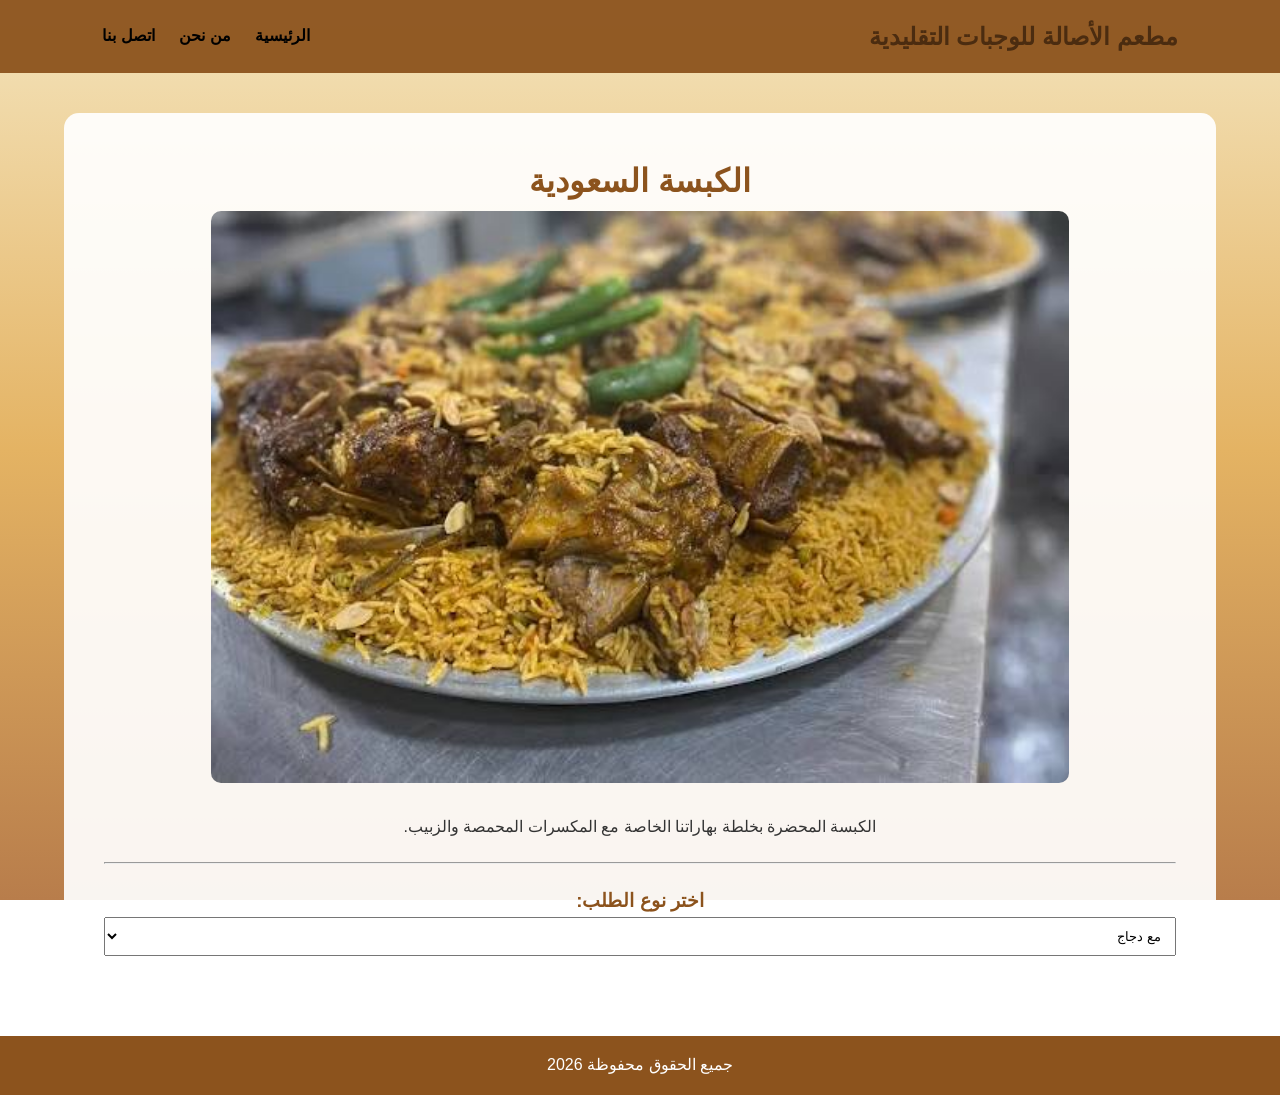
==== kabsa.html @ daca4417 "Add files via upload" ====
<!DOCTYPE html>
<html lang="ar" dir="rtl">
<head>
    <meta charset="UTF-8">
    <title>الكبسة</title>
    <link rel="stylesheet" href="style.css">
</head>
<body>


 
    <header>
        <h2>مطعم الأصالة للوجبات التقليدية</h2>
        <nav>
            <a href="index.html">الرئيسية</a>
            <a href="about.html">من نحن</a>
            <a href="contact.html">اتصل بنا</a>
        </nav>
    </header>

    <div class="white-box">
        <h1>الكبسة السعودية</h1>
        <img src="كبسة.jpg" class="product-img" alt="كبسة">
        <p>الكبسة المحضرة بخلطة بهاراتنا الخاصة مع المكسرات المحمصة والزبيب.</p>
        
        <hr style="margin: 20px 0;">

        <h3>اختر نوع الطلب:</h3>
        <select id="service" onchange="checkMeatType()" style="padding: 10px; width: 100%;">
            <option value="chicken">مع دجاج</option>
            <option value="meat">مع لحمة</option>
        </select>

        <div id="meat-options" style="display: none; margin-top: 15px;">
            <label>حدد نوع اللحمة:</label>
            <select style="padding: 10px; width: 100%;">
                <option>بلدي</option>
                <option>روماني</option>
            </select>
        </div>
    </div>

    <script src="script.js"></script>
    <footer><p>جميع الحقوق محفوظة 2026</p></footer>
</body>
</html>
---- style.css ----
* {
    margin: 0;
    padding: 0;
    box-sizing: border-box;
    font-family: 'Segoe UI', Tahoma, Geneva, Verdana, sans-serif;
}


body {
    background: linear-gradient(to bottom, #f4e4bc, #e4b363, #b87d4b);
    background-attachment: fixed; 
    color: #333;
    line-height: 1.8;
}


header {
    background-color: rgba(140, 83, 29, 0.95); 
    display: flex;
    justify-content: space-between;
    align-items: center;
    padding: 15px 8%;
    position: sticky; 
    top: 0;
    z-index: 0;
}

nav a {
    color: rgb(0, 0, 0);
    text-decoration: none;
    margin-right: 20px;
    font-weight: bold;

}




.white-box {
    background-color: rgba(255, 255, 255, 0.92); 
    padding: 40px ;
        border-radius: 15px;  
    width: 90%;
    margin: 40px auto;
    text-align: center;
}

h1, h3{
    color: #8c531d;
   
}
h2 {
    color: #4b2c10;
   
}

.menu-grid {
    display: flex;
    justify-content: center;
    gap: 25px;
    flex-wrap: wrap;
    margin-top: 20px;
}


.menu-item {
    background-color: rgb(255, 255, 255);
    padding: 20px;
    border-radius: 15px;
    text-align: center;
    width: 220px;
   
}




.menu-item img {
    width: 120px;
    height: 120px;
   
    border-radius: 25%;
    border: 4px solid #f4e4bc;
    margin-bottom: 15px;
}

.menu-item a {
    display: flex;
    justify-content: center;   
    margin-top: 10px;
    padding: 8px 15px;
    background-color: #8c531d;
    color: white;
     text-decoration: none;
    border-radius: 5px;
    font-size: 14px;
    transition: 0.3s;
}

.menu-item a:hover {
    background-color: #b87d4b;
    
}


.product-img {
    width: 80%;
    border-radius: 10px;
    margin-bottom: 20px;
  
}


footer {
    background-color: #8c531d;
    color: white;
    text-align: center;
    padding: 15px;
    margin-top: auto;
    
}
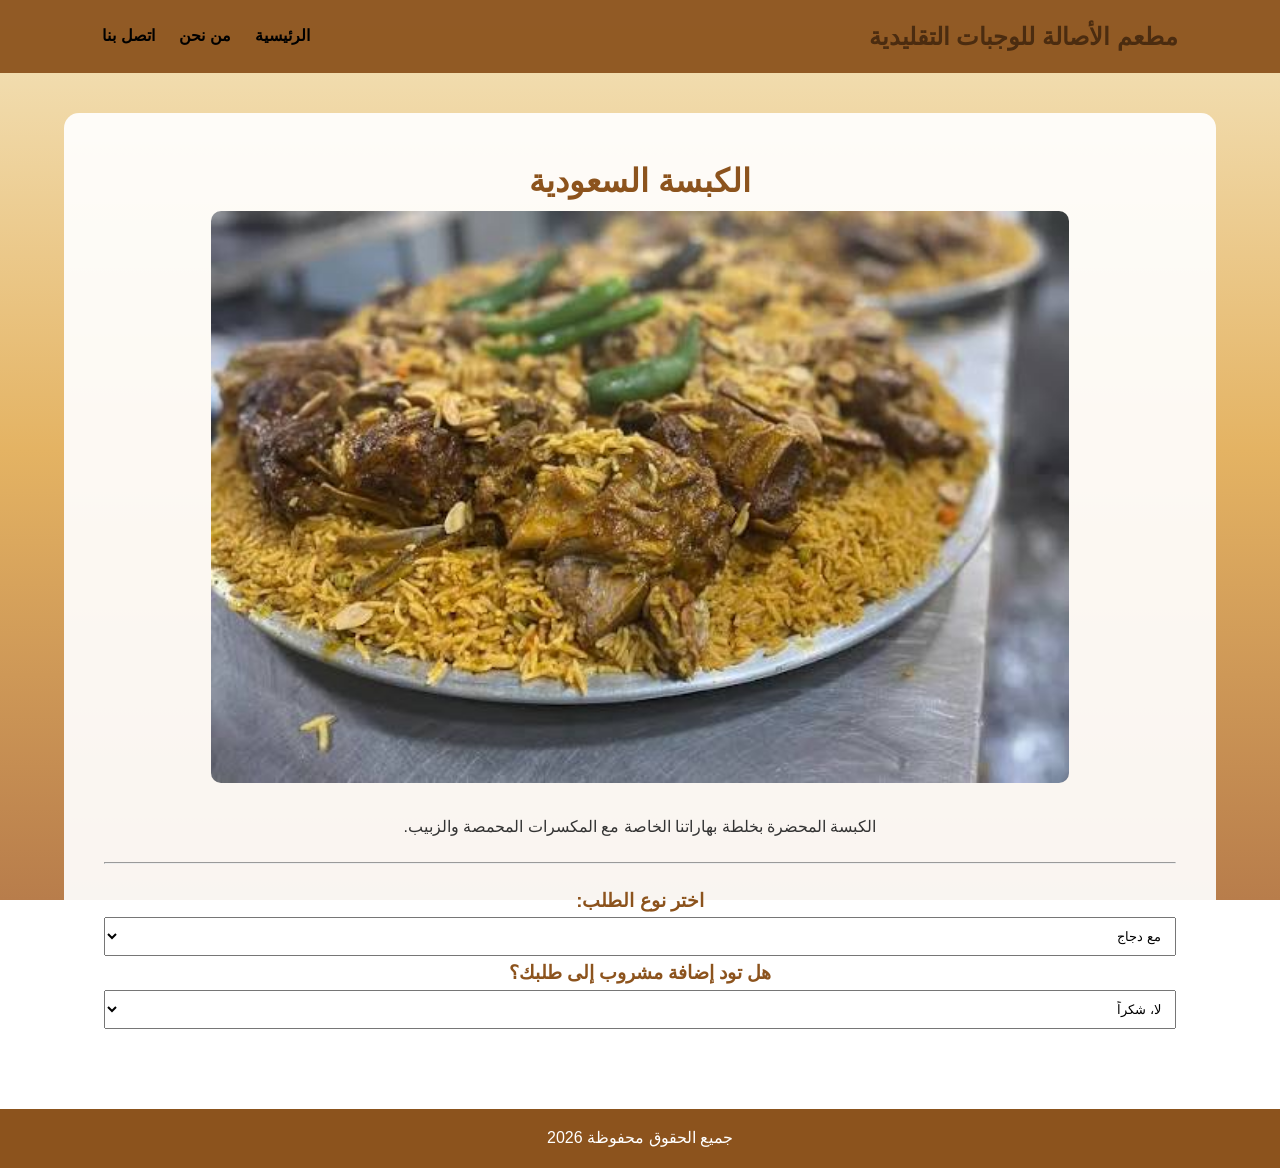
==== commit a4f10ffb: "Enhance order form with drink selection Added drink selection options with checkboxes for user prefe" ====
--- a/kabsa.html
+++ b/kabsa.html
@@ -25,7 +25,7 @@
         
         <hr style="margin: 20px 0;">
 
-        <h3>اختر نوع الطلب:</h3>
+     <h3>اختر نوع الطلب:</h3>
         <select id="service" onchange="checkMeatType()" style="padding: 10px; width: 100%;">
             <option value="chicken">مع دجاج</option>
             <option value="meat">مع لحمة</option>
@@ -38,9 +38,31 @@
                 <option>روماني</option>
             </select>
         </div>
+        <h3>هل تود إضافة مشروب إلى طلبك؟</h3>
+    <select id="drink-choice" onchange="checkDrinkType()"style="padding: 10px; width: 100%;">
+        <option value="no">لا، شكراً</option>
+        <option value="yes">نعم، أريد مشروب</option>
+    </select>
+    <div id="drink-list" style="display: none; margin-top: 15px;">
+        <label>اختر المشروبات التي تفضلها:</label>
+        <br>
+        <label><input type="checkbox" name="drink" value="cola"> كولا</label>
+        <br>
+        <label><input type="checkbox" name="drink" value="juice">  عصير طبيعي</label>
+        <br>
+        <label><input type="checkbox" name="drink" value="tea"> شاي</label>
+        <br>
+        <label><input type="checkbox" name="drink" value="tea">قهوة</label>
+        <br>
+        <label><input type="checkbox" name="drink" value="tea"> زهورات</label>
+        <br>
+        <label><input type="checkbox" name="drink" value="tea"> ماء </label>
+
+        
+    </div>
     </div>
 
     <script src="script.js"></script>
     <footer><p>جميع الحقوق محفوظة 2026</p></footer>
 </body>
-</html>+</html>
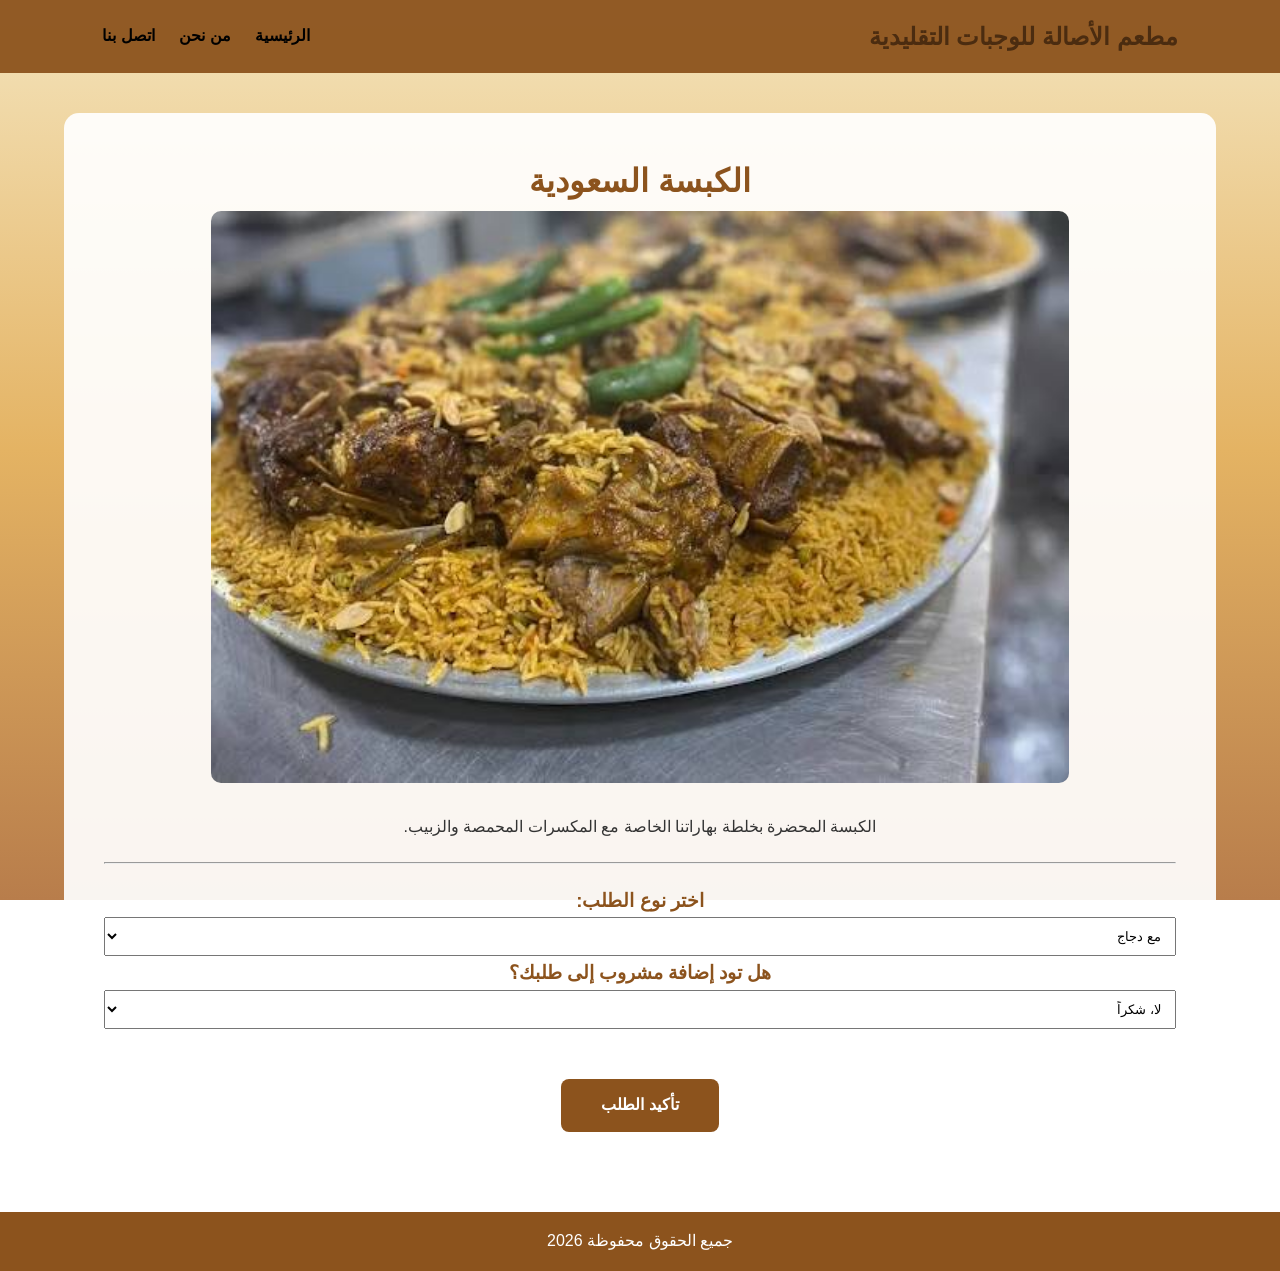
==== commit 794cd5a5: "Add order confirmation link to kabsa.html" ====
--- a/kabsa.html
+++ b/kabsa.html
@@ -60,6 +60,7 @@
 
         
     </div>
+        <a href="thankyou.html" class="order-btn">تأكيد الطلب</a>
     </div>
 
     <script src="script.js"></script>
--- a/style.css
+++ b/style.css
@@ -119,4 +119,19 @@
     padding: 15px;
     margin-top: auto;
     
-}+}
+
+.order-btn {
+    padding: 12px 40px;
+    display: inline-block;
+    background-color: #8c531d;
+    color: white;
+    border: none;
+    border-radius: 8px;
+    font-size: 16px;
+    font-weight: bold;
+    cursor: pointer;
+    margin-top: 50px;
+    transition: 0.3s;
+    text-decoration: none;
+}
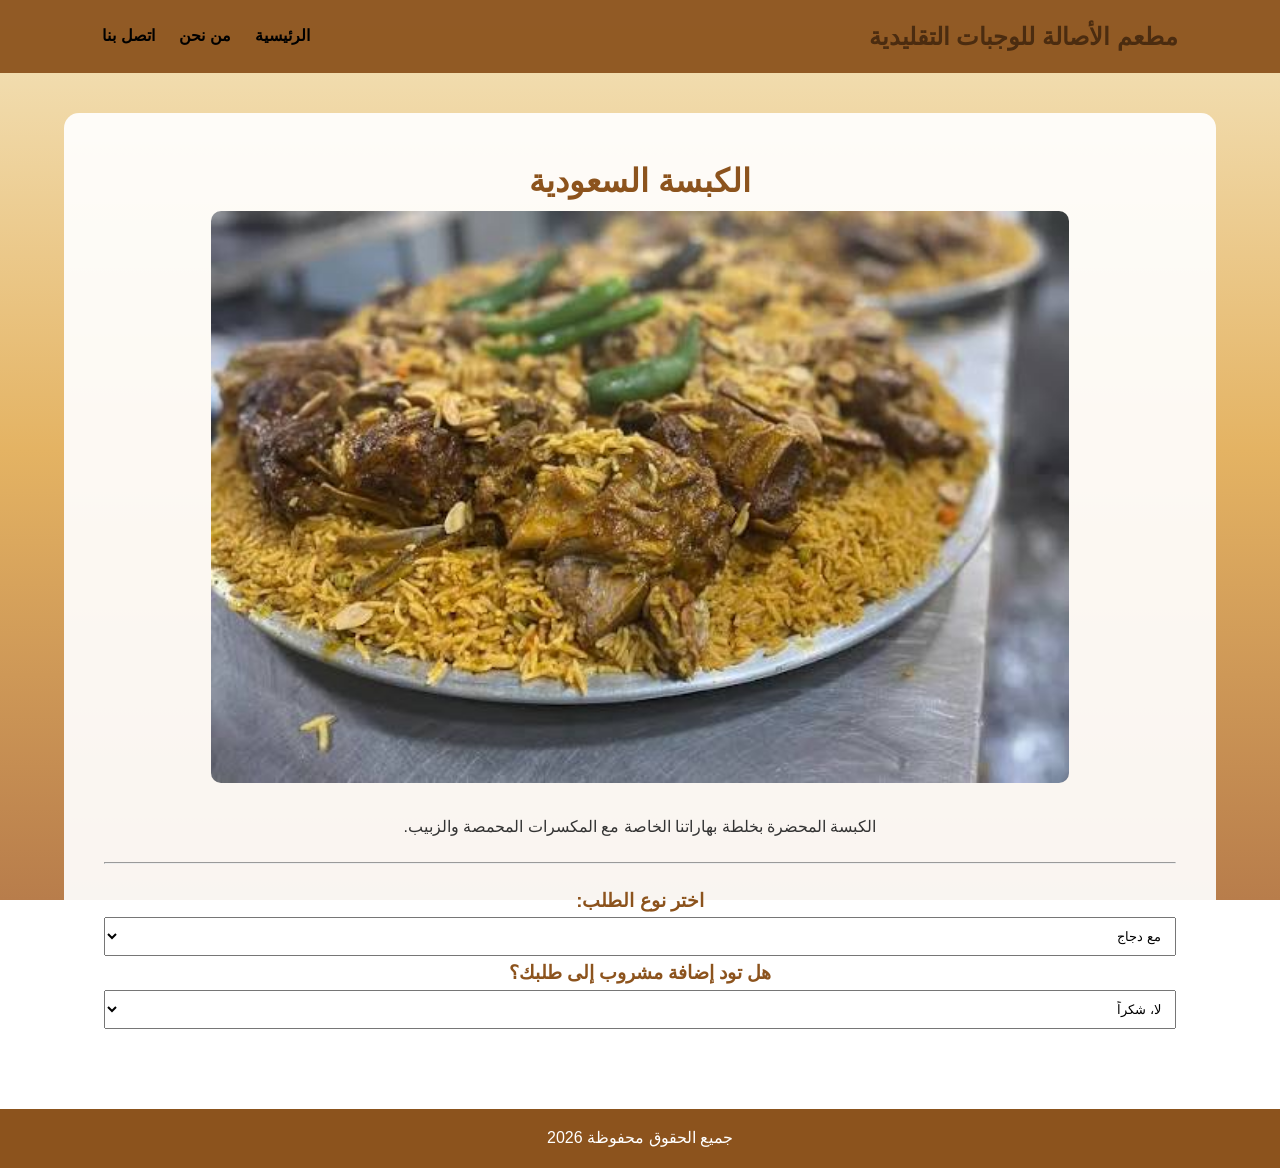
==== commit 07a62f7c: "Update kabsa.html" ====
--- a/kabsa.html
+++ b/kabsa.html
@@ -25,7 +25,7 @@
         
         <hr style="margin: 20px 0;">
 
-     <h3>اختر نوع الطلب:</h3>
+      <h3>اختر نوع الطلب:</h3>
         <select id="service" onchange="checkMeatType()" style="padding: 10px; width: 100%;">
             <option value="chicken">مع دجاج</option>
             <option value="meat">مع لحمة</option>
@@ -60,7 +60,6 @@
 
         
     </div>
-        <a href="thankyou.html" class="order-btn">تأكيد الطلب</a>
     </div>
 
     <script src="script.js"></script>
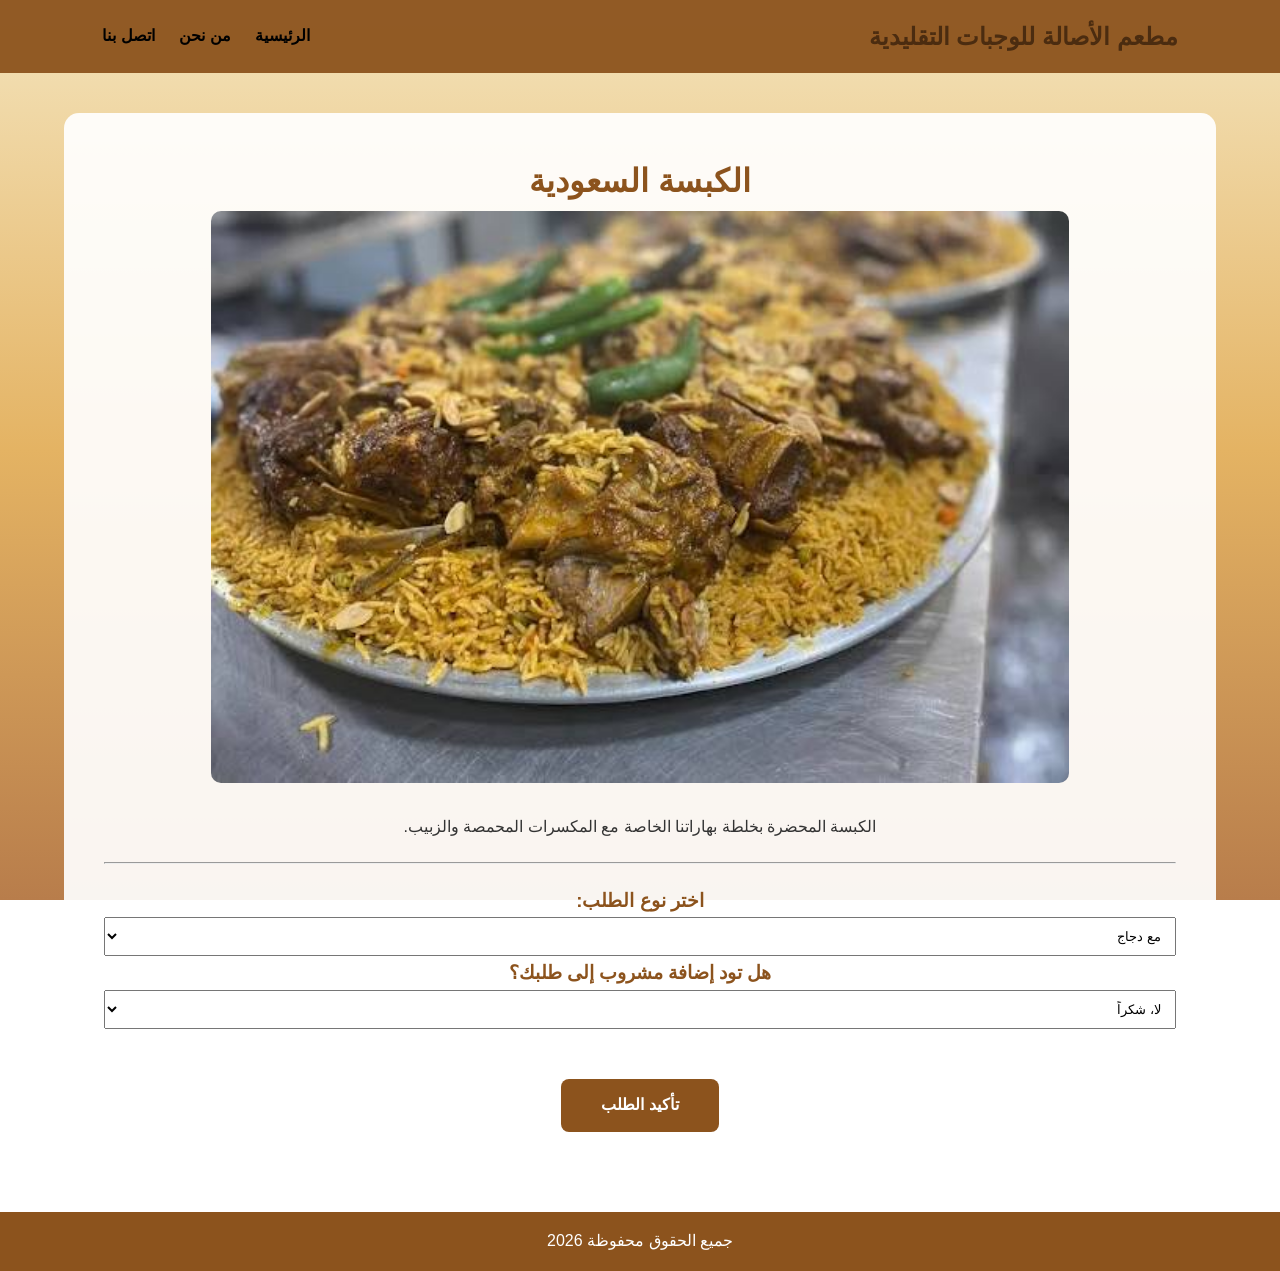
==== commit 058cdce1: "Update kabsa.html" ====
--- a/kabsa.html
+++ b/kabsa.html
@@ -60,6 +60,7 @@
 
         
     </div>
+         <a href="thankyou.html" class="order-btn">تأكيد الطلب</a>
     </div>
 
     <script src="script.js"></script>
